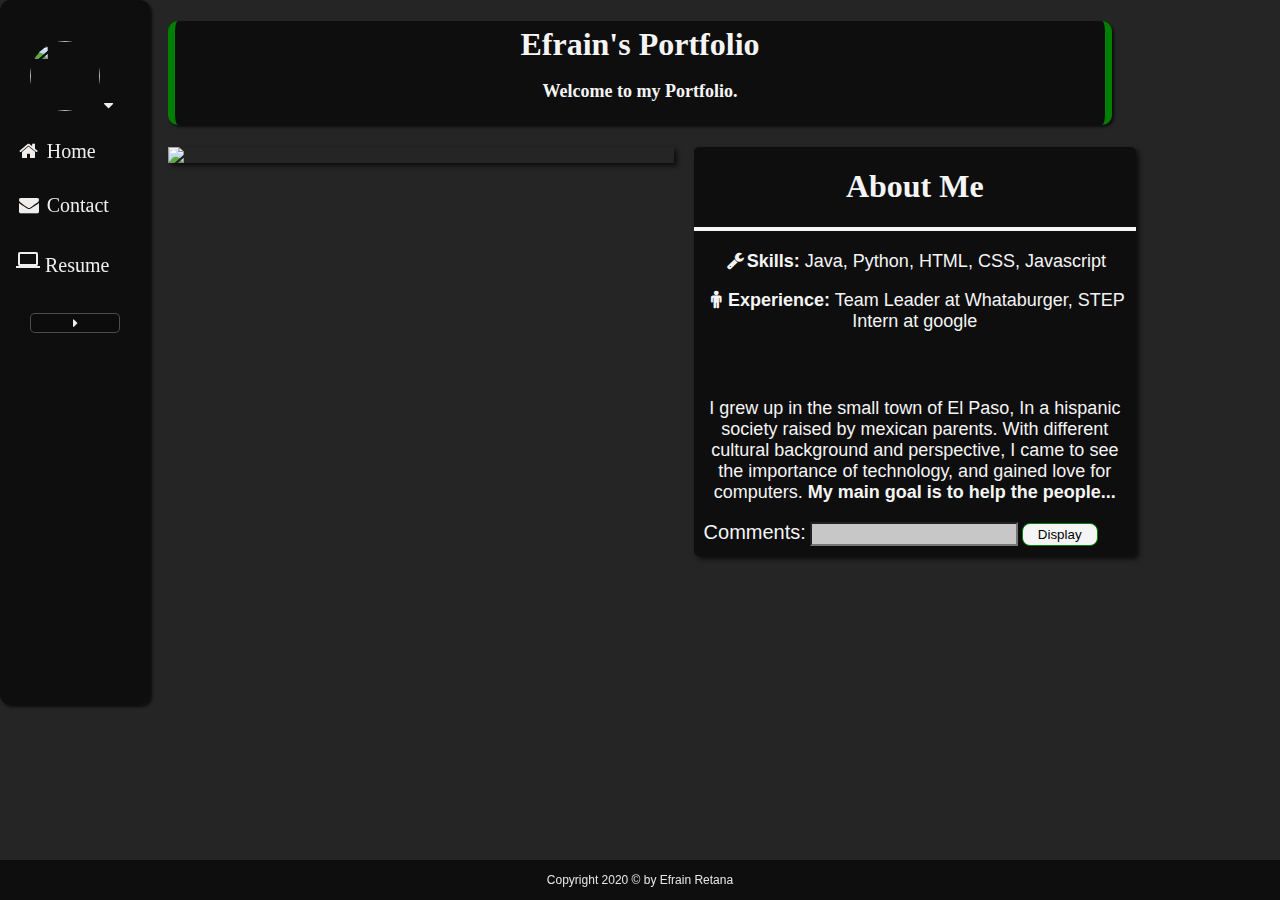
==== portfolio/src/main/webapp/index.html @ 0d347ad0 "Fix a few styling and indentations bugs in HTML" ====
<!DOCTYPE html>
<html>
  <head>
    <meta charset="UTF-8" />
    <title>My Portfolio</title>
    <!-- Icons from W3-->
    <link rel="stylesheet" href="style.css" />
    <link rel="stylesheet" href="https://cdnjs.cloudflare.com/ajax/libs/font-awesome/4.7.0/css/font-awesome.min.css" />
    <link rel="stylesheet" href="https://fonts.googleapis.com/icon?family=Material+Icons" />
    <script src="script.js"></script>
  </head>

  <body>
    <nav id="nav-bar">
      <div class="drop-down">
        <button onclick="photoDropdown()" id="media-dropdown"></button
        ><img src="/images/me.jpg" id="menu-img" style="width: 70px; height: 70px;" />
        <i class="fa fa-caret-down" style="color: #f0eded;"></i>
      </div>
      <div id="drop-down-container">
        <a href="https://www.linkedin.com/in/efrain-retana?trk=people-guest_people_search-card" class="dropdown-a"
          ><i class="fa fa-linkedin"></i
        ></a>
        <a href="https://github.com/ERetana2" class="dropdown-a"><i class="fa fa-github"></i> </a>
      </div>
      <a href="#"><i class="fa fa-fw fa-home"></i> Home</a>
      <a href="contact.html"><i class="fa fa-fw fa-envelope"></i> Contact</a>
      <a href="resume.html"><i class="material-icons">computer</i> Resume</a>
      <button onclick="redirect()" id="tog-btn"><i class="fa fa-caret-right" style="color: #f0eded;"></i></button>
    </nav>
    <div id="content">
      <h1 class="main-header">
        Efrain's Portfolio
        <p id="welcome-msg">Welcome to my Portfolio.</p>
      </h1>
      <div class="img-container">
        <img src="/images/me2.jpg" id="main-img" />
        <div class="overlay">
          <div class="overlay-text">
            <strong><i class="fa fa-fw fa-male"></i>Efrain Retana</strong>n
            <p>Sophomore attending the university of Texas at El Paso &#x21A6; Majoring in Computer Science.</p>
          </div>
        </div>
      </div>
      <div class="about-me-container">
        <h1>About Me</h1>
        <div class="style-line"></div>
        <p><i class="fa fa-fw fa-wrench"></i><strong>Skills:</strong> Java, Python, HTML, CSS, Javascript</p>
        <p>
          <i class="fa fa-fw fa-male"></i><strong>Experience:</strong> Team Leader at Whataburger, STEP Intern at google
        </p>
        <div class="about-me-info-container">
          <p>
            I grew up in the small town of El Paso, In a hispanic society raised by mexican parents. With different
            cultural background and perspective, I came to see the importance of technology, and gained love for
            computers.
            <strong> My main goal is to help the people...</strong>
          </p>
          <div id="more-info-contact">
            <label for="quantity">Comments:</label>
            <input type="number" id="quantity" name="quantity" />
            <button onclick="getData()" id="data-btn">Display</button>
            <div id="more-info"></div>
          </div>
        </div>
      </div>
    </div>
  </body>
  <footer>
    <p>Copyright 2020 &copy; by Efrain Retana</p>
  </footer>
</html>
---- portfolio/src/main/webapp/style.css ----
body {
  background-color: rgba(12, 12, 12, 0.898);
  background-image: url('/images/Dark+Fabric+Background.jpg') !important;
  background-size: cover;
  background-repeat: no-repeat;
  width: inherit;
  height: inherit;
}
#menu-img {
  transition: 300ms;
  margin-left: 30px;
  border-radius: 50px 50px 50px 50px;
}
#media-dropdown {
  cursor: pointer;
  color: rgba(12, 12, 12, 0.898);
  padding-right: 15px;
  padding-bottom: 10px;
  border: none;
  background: none;
  outline: none;
  display: block;
}
.drop-down:hover {
  cursor: pointer;
  transition: 300ms;
  border-right: 5px solid green;
  opacity: 0.7;
  color: green;
}
#drop-down-container {
  padding-left: 25px;
  display: none;
}
#drop-down-container .dropdown-a {
  padding: 0px 20px 0px 10px;
  display: inline;
}
#drop-down-container .dropdown-a:hover {
  cursor: pointer;
  transition: 300ms;
  border-right: none;
  opacity: 0.7;
  color: greenyellow;
}
#nav-bar {
  border-radius: 10px;
  background-color: rgba(12, 12, 12, 0.898);
  position: fixed;
  padding-top: 30px;
  height: 75%;
  width: 150px;
  z-index: 1;
  top: 0;
  left: 0;
  box-shadow: 2px 2px 3px rgba(0, 0, 0, 0.679);
  transition: 0.5s;
}
#nav-bar:hover {
  border-top: 5px solid green;
  border-bottom: 5px solid green;
}

#nav-bar a {
  transition: 300ms;
  text-align: left;
  text-decoration: none;
  padding: 10px 8px 6px 16px;
  margin-top: 15px;
  font-size: 20px;
  display: block;
  color: #f0eded;
}
#nav-bar a:hover {
  color: green;
  border-right: 5px solid green;
  transition: 300ms;
}
/* Switch*/
#tog-btn {
  cursor: pointer;
  overflow: hidden;
  display: inline-block;
  width: 90px;
  height: 20px;
  border-radius: 5px;
  background-color: rgba(12, 12, 12, 0.898);
  outline: none;
  border: 1px solid rgba(82, 82, 82, 0.9);
  position: relative;
  left: 30px;
  top: 30px;
  bottom: 0;
  transition: 500ms;
}
#tog-btn:hover {
  transition: 500ms;
  -webkit-transform: scale(10px, 10px);
  background-color: green;
  box-shadow: 1px 1px 1px black;
}
#tog-btn:active {
  transition: 500ms;
  -webkit-transform: scale(30px, 30px);
  background-color: green;
}
#content {
  position: relative;
}
#content .main-header {
  background-color: rgba(12, 12, 12, 0.898);
  color: whitesmoke;
  margin-left: 160px;
  margin-right: 160px;
  width: inherit;
  text-align: center;
  border-left: 7px solid green;
  border-right: 7px solid green;
  border-radius: 10px;
  transition: 300ms;
  padding-bottom: 5px;
  padding-top: 5px;
  box-shadow: 2px 2px 3px rgba(0, 0, 0, 0.679);
  overflow: hidden;
}
#content .main-header:hover {
  padding: 10px 0px 10px 0px;
  transition: 300ms;
}
#welcome-msg {
  color: whitesmoke;
  font-size: 18px;
  text-align: center;
}
#main-img {
  box-shadow: 3px 3px 5px rgba(0, 0, 0, 0.679);
  image-rendering: optimizeQuality;
  display: block;
  margin-left: 160px;
  margin-right: auto;
  width: 100%;
  height: auto;
}
.img-container {
  margin-right: 180px;
  position: relative;
  float: left;
  width: 40%;
  height: auto;
}
.overlay {
  position: absolute;
  overflow: hidden;
  width: 100%;
  height: 0;
  bottom: 0;
  left: 155px;
  right: 0;
  border-left: 5px solid green;
  border-right: 5px solid green;
  background-color: rgba(12, 12, 12, 0.898);
  border-top-left-radius: 10px;
  border-top-right-radius: 10px;
  transition: 0.8s ease;
}
.img-container:hover .overlay {
  height: 90%;
}
.overlay-text {
  text-align: center;
  color: whitesmoke;
  font-size: 20px;
  position: absolute;
  top: 40%;
  left: 50%;
  -webkit-transform: translate(-50%, -50%);
  -ms-transform: translate(-50%, -50%);
  transform: translate(-50%, -50%);
}
.about-me-container h1 {
  text-align: center;
  color: whitesmoke;
}
.about-me-container {
  border-radius: 5px;
  box-shadow: 3px 3px 5px rgba(0, 0, 0, 0.679);
  background-color: rgba(12, 12, 12, 0.898);
  height: auto;
  width: 35%;
  float: left;
  transition: 500ms;
}
.about-me-container:hover {
  transition: 500ms;
  border-top: 10px solid green;
}
.about-me-container p {
  padding-left: 5px;
  padding-right: 5px;
  text-align: center;
  font-family: Arial, Helvetica, sans-serif;
  color: whitesmoke;
  font-size: 18px;
}
.style-line {
  background-color: whitesmoke;
  padding: 2px 0px 2px 0px;
  margin-bottom: 20px;
}
.about-me-info-container {
  padding: 30px 10px 10px 10px;
}
footer {
  font-family: Arial, Helvetica, sans-serif;
  position: fixed;
  left: 0;
  bottom: 0;
  padding: 1px 0px 1px 0px;
  width: 100%;
  text-align: center;
  font-size: 12px;
  color: rgb(230, 230, 230);
  background-color: rgba(12, 12, 12, 0.898);
  transition: 500ms;
  overflow-x: hidden;
}
footer:hover {
  color: rgb(109, 168, 109);
  transition: 500ms;
}
/* Contact Form*/
input[type='text'],
select,
textarea {
  width: 100%;
  padding: 16px;
  border: 1px solid green;
  border-radius: 4px;
  box-sizing: border-box;
  margin-top: 6px;
  margin-bottom: 16px;
  resize: vertical;
}
input,
select,
textarea {
  font-size: 16px;
  color: black;
  background-color: rgba(255, 255, 255, 0.768);
  font-family: Cambria, Cochin, Georgia, Times, 'Times New Roman', serif;
}
label {
  color: whitesmoke;
  font-family: Arial, Helvetica, sans-serif;
  font-size: 20px;
}

input[type='submit'] {
  background-color: rgb(109, 109, 109);
  border: none;
  border-radius: 40px;
  cursor: pointer;
  color: whitesmoke;
  padding: 12px 20px;
}

input[type='submit']:hover {
  background-color: green;
}

.contact-container {
  margin-left: 160px;
  border-radius: 10px;
  background-color: rgba(12, 12, 12, 0.898);
  box-shadow: 3px 3px 5px black;
  padding: 20px;
  transition: 500ms;
}
.contact-container:hover {
  border-top: 6px solid green;
  border-bottom: 6px solid green;
  transition: 500ms;
}
/* Resume PDF*/
.pdf {
  width: 100%;
  height: 1000px;
}
.pdf-container {
  margin-left: 160px;
  width: calc(100%-170px);
  height: 1000px;
  box-shadow: 3px 3px 6px black;
  transition: 500ms;
}
.pdf-container:hover {
  transition: 500ms;
  border-top: 5px solid green;
  border-bottom: 5px solid green;
}
/*snake game*/
#snake {
  position: relative;
  display: block;
  width: 500px;
  height: 500px;
  margin-left: 40%;
  background-image: url('images/ground.png');
  background-size: 100% 100%;
}
#more-info {
  font-size: 18px;
  color: white;
  text-align: center;
  display: inline-block;
  position: relative;
}
#data-btn {
  padding: 3px 15px 3px 15px;
  border: 1px solid green;
  background-color: whitesmoke;
  outline: none;
  border-radius: 8px;
  transition: 500ms;
}
#data-btn:hover {
  background-color: green;
  color: white;
  outline: none;
  transition: 500ms;
  border-radius: 20px;
}
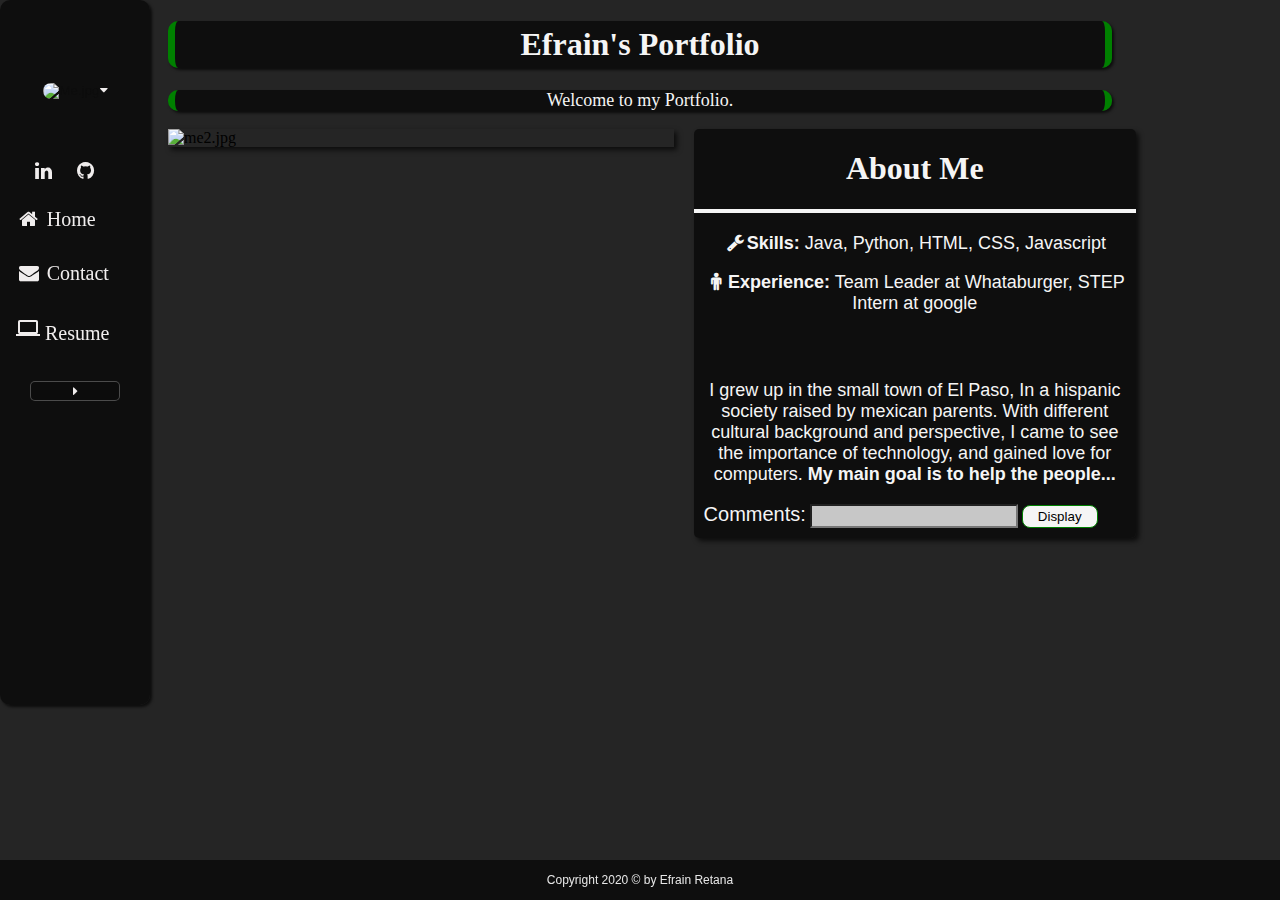
==== commit 25d34345: "Re-Add files with Lint and walkthroughs, fix minor styling and Functionality bugs" ====
--- a/portfolio/src/main/webapp/index.html
+++ b/portfolio/src/main/webapp/index.html
@@ -1,5 +1,5 @@
 <!DOCTYPE html>
-<html>
+<html lang="en">
   <head>
     <meta charset="UTF-8" />
     <title>My Portfolio</title>
@@ -9,35 +9,32 @@
     <link rel="stylesheet" href="https://fonts.googleapis.com/icon?family=Material+Icons" />
     <script src="script.js"></script>
   </head>
-
   <body>
     <nav id="nav-bar">
       <div class="drop-down">
-        <button onclick="photoDropdown()" id="media-dropdown"></button
-        ><img src="/images/me.jpg" id="menu-img" style="width: 70px; height: 70px;" />
-        <i class="fa fa-caret-down" style="color: #f0eded;"></i>
+        <button onclick="photoDropdown()" id="media-dropdown" type="submit">
+          <img src="/images/me.jpg" id="menu-img" alt="Me.jpg" /><i class="fa fa-caret-down" id="img-caret"></i>
+        </button>
       </div>
       <div id="drop-down-container">
         <a href="https://www.linkedin.com/in/efrain-retana?trk=people-guest_people_search-card" class="dropdown-a"
-          ><i class="fa fa-linkedin"></i
-        ></a>
+          ><i class="fa fa-linkedin"></i>
+        </a>
         <a href="https://github.com/ERetana2" class="dropdown-a"><i class="fa fa-github"></i> </a>
       </div>
       <a href="#"><i class="fa fa-fw fa-home"></i> Home</a>
       <a href="contact.html"><i class="fa fa-fw fa-envelope"></i> Contact</a>
       <a href="resume.html"><i class="material-icons">computer</i> Resume</a>
-      <button onclick="redirect()" id="tog-btn"><i class="fa fa-caret-right" style="color: #f0eded;"></i></button>
+      <button onclick="redirect()" id="tog-btn" type="submit"><i class="fa fa-caret-right"></i></button>
     </nav>
     <div id="content">
-      <h1 class="main-header">
-        Efrain's Portfolio
-        <p id="welcome-msg">Welcome to my Portfolio.</p>
-      </h1>
+      <h1 class="main-header">Efrain's Portfolio</h1>
+      <p id="welcome-msg">Welcome to my Portfolio.</p>
       <div class="img-container">
-        <img src="/images/me2.jpg" id="main-img" />
+        <img src="/images/me2.jpg" id="main-img" alt="me2.jpg" />
         <div class="overlay">
           <div class="overlay-text">
-            <strong><i class="fa fa-fw fa-male"></i>Efrain Retana</strong>n
+            <i class="fa fa-fw fa-male"></i><strong>Efrain Retana</strong>
             <p>Sophomore attending the university of Texas at El Paso &#x21A6; Majoring in Computer Science.</p>
           </div>
         </div>
@@ -59,14 +56,14 @@
           <div id="more-info-contact">
             <label for="quantity">Comments:</label>
             <input type="number" id="quantity" name="quantity" />
-            <button onclick="getData()" id="data-btn">Display</button>
+            <button onclick="getData()" id="data-btn" type="submit">Display</button>
             <div id="more-info"></div>
           </div>
         </div>
       </div>
     </div>
   </body>
-  <footer>
-    <p>Copyright 2020 &copy; by Efrain Retana</p>
-  </footer>
 </html>
+<footer>
+  <p>Copyright 2020 &copy; by Efrain Retana</p>
+</footer>
--- a/portfolio/src/main/webapp/style.css
+++ b/portfolio/src/main/webapp/style.css
@@ -7,6 +7,8 @@
   height: inherit;
 }
 #menu-img {
+  width: 70px;
+  height: 70px;
   transition: 300ms;
   margin-left: 30px;
   border-radius: 50px 50px 50px 50px;
@@ -14,6 +16,8 @@
 #media-dropdown {
   cursor: pointer;
   color: rgba(12, 12, 12, 0.898);
+  width: 130px;
+  height: 130px;
   padding-right: 15px;
   padding-bottom: 10px;
   border: none;
@@ -21,6 +25,9 @@
   outline: none;
   display: block;
 }
+#img-caret {
+  color: #f0eded;
+}
 .drop-down:hover {
   cursor: pointer;
   transition: 300ms;
@@ -30,11 +37,15 @@
 }
 #drop-down-container {
   padding-left: 25px;
-  display: none;
+  display: inline;
 }
 #drop-down-container .dropdown-a {
-  padding: 0px 20px 0px 10px;
+  padding: 0px 10px 0px 10px;
   display: inline;
+}
+.dropdown-a {
+  font-size: 0;
+  color: transparent;
 }
 #drop-down-container .dropdown-a:hover {
   cursor: pointer;
@@ -84,6 +95,7 @@
   width: 90px;
   height: 20px;
   border-radius: 5px;
+  color: #f0eded;
   background-color: rgba(12, 12, 12, 0.898);
   outline: none;
   border: 1px solid rgba(82, 82, 82, 0.9);
@@ -128,9 +140,16 @@
   transition: 300ms;
 }
 #welcome-msg {
+  border-left: 7px solid green;
+  border-right: 7px solid green;
+  border-radius: 10px;
+  margin-left: 160px;
+  margin-right: 160px;
+  background-color: rgba(12, 12, 12, 0.898);
   color: whitesmoke;
   font-size: 18px;
   text-align: center;
+  box-shadow: 2px 2px 3px rgba(0, 0, 0, 0.679);
 }
 #main-img {
   box-shadow: 3px 3px 5px rgba(0, 0, 0, 0.679);
@@ -255,7 +274,7 @@
   font-size: 20px;
 }
 
-input[type='submit'] {
+#input-btn[type='submit'] {
   background-color: rgb(109, 109, 109);
   border: none;
   border-radius: 40px;
@@ -264,7 +283,7 @@
   padding: 12px 20px;
 }
 
-input[type='submit']:hover {
+#input-btn[type='submit']:hover {
   background-color: green;
 }
 
@@ -330,3 +349,7 @@
   transition: 500ms;
   border-radius: 20px;
 }
+/*Form*/
+#subject {
+  height: 200px;
+}
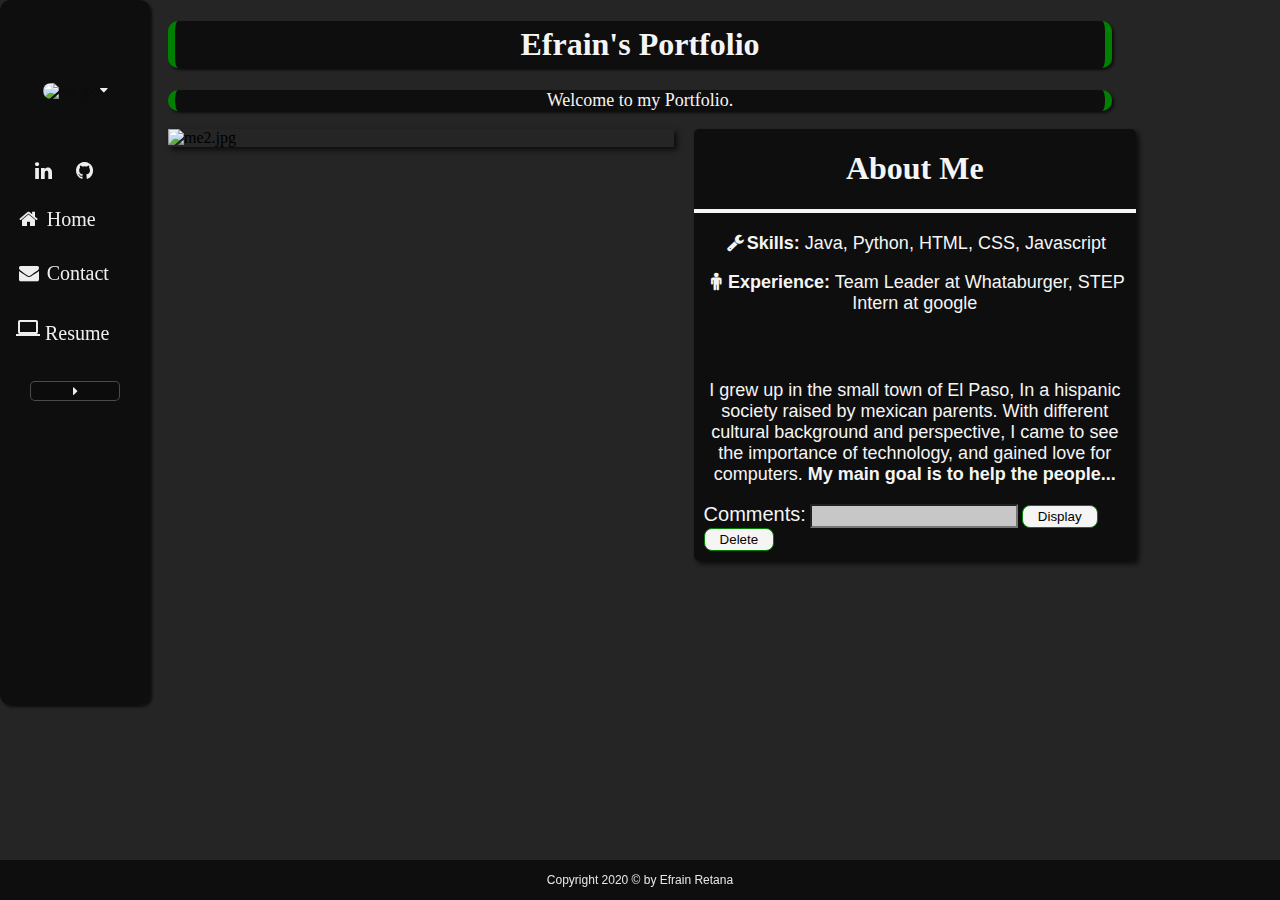
==== commit 9a0ee52a: "Add delete data servlet, and fix minor styling and PR issues" ====
--- a/portfolio/src/main/webapp/index.html
+++ b/portfolio/src/main/webapp/index.html
@@ -18,9 +18,9 @@
       </div>
       <div id="drop-down-container">
         <a href="https://www.linkedin.com/in/efrain-retana?trk=people-guest_people_search-card" class="dropdown-a"
-          ><i class="fa fa-linkedin"></i>
-        </a>
-        <a href="https://github.com/ERetana2" class="dropdown-a"><i class="fa fa-github"></i> </a>
+          ><i class="fa fa-linkedin"></i
+        ></a>
+        <a href="https://github.com/ERetana2" class="dropdown-a"><i class="fa fa-github"></i></a>
       </div>
       <a href="#"><i class="fa fa-fw fa-home"></i> Home</a>
       <a href="contact.html"><i class="fa fa-fw fa-envelope"></i> Contact</a>
@@ -57,6 +57,7 @@
             <label for="quantity">Comments:</label>
             <input type="number" id="quantity" name="quantity" />
             <button onclick="getData()" id="data-btn" type="submit">Display</button>
+            <button onclick="deleteData()" id="data-btn" type="submit">Delete</button>
             <div id="more-info"></div>
           </div>
         </div>
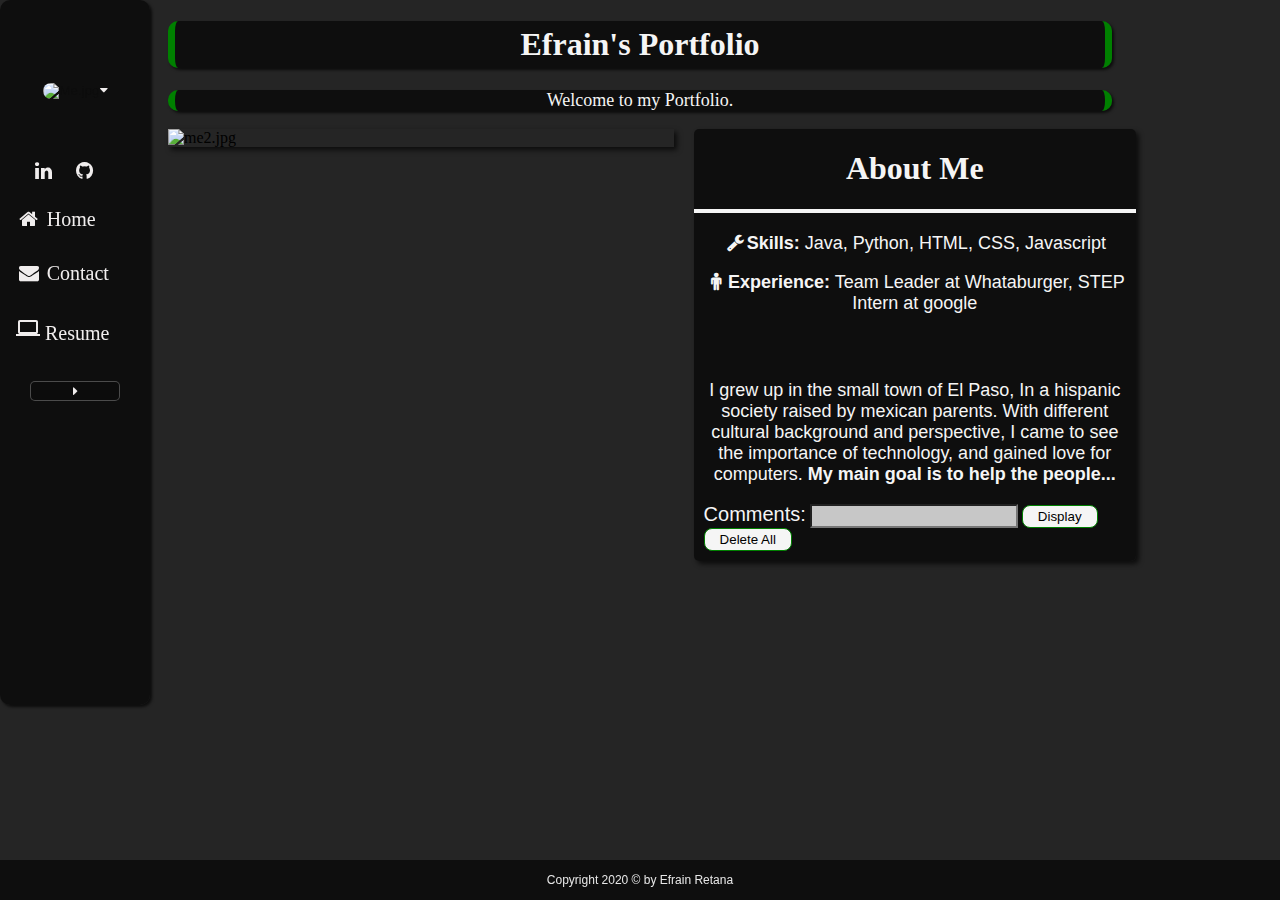
==== commit 441e2704: "Fix mini PR bugs, change implementation of Delete, fix minor indentation and Styling bugs" ====
--- a/portfolio/src/main/webapp/index.html
+++ b/portfolio/src/main/webapp/index.html
@@ -18,13 +18,13 @@
       </div>
       <div id="drop-down-container">
         <a href="https://www.linkedin.com/in/efrain-retana?trk=people-guest_people_search-card" class="dropdown-a"
-          ><i class="fa fa-linkedin"></i
-        ></a>
-        <a href="https://github.com/ERetana2" class="dropdown-a"><i class="fa fa-github"></i></a>
+          ><i class="fa fa-linkedin"></i>
+        </a>
+        <a href="https://github.com/ERetana2" class="dropdown-a"><i class="fa fa-github"></i> </a>
       </div>
-      <a href="#"><i class="fa fa-fw fa-home"></i> Home</a>
-      <a href="contact.html"><i class="fa fa-fw fa-envelope"></i> Contact</a>
-      <a href="resume.html"><i class="material-icons">computer</i> Resume</a>
+      <a href="#" class="navbar-a"><i class="fa fa-fw fa-home"></i> Home</a>
+      <a href="contact.html" class="navbar-a"><i class="fa fa-fw fa-envelope"></i> Contact</a>
+      <a href="resume.html" class="navbar-a"><i class="material-icons">computer</i> Resume</a>
       <button onclick="redirect()" id="tog-btn" type="submit"><i class="fa fa-caret-right"></i></button>
     </nav>
     <div id="content">
@@ -56,8 +56,8 @@
           <div id="more-info-contact">
             <label for="quantity">Comments:</label>
             <input type="number" id="quantity" name="quantity" />
-            <button onclick="getData()" id="data-btn" type="submit">Display</button>
-            <button onclick="deleteData()" id="data-btn" type="submit">Delete</button>
+            <button onclick="getData()" class="data-btn" type="submit">Display</button>
+            <button onclick="deleteData()" class="data-btn" type="submit">Delete All</button>
             <div id="more-info"></div>
           </div>
         </div>
--- a/portfolio/src/main/webapp/style.css
+++ b/portfolio/src/main/webapp/style.css
@@ -41,11 +41,12 @@
 }
 #drop-down-container .dropdown-a {
   padding: 0px 10px 0px 10px;
-  display: inline;
+  display: inline-block;
 }
 .dropdown-a {
-  font-size: 0;
-  color: transparent;
+  text-align: center;
+  font-size: 20px;
+  color: #f0eded;
 }
 #drop-down-container .dropdown-a:hover {
   cursor: pointer;
@@ -72,7 +73,7 @@
   border-bottom: 5px solid green;
 }
 
-#nav-bar a {
+.navbar-a {
   transition: 300ms;
   text-align: left;
   text-decoration: none;
@@ -82,7 +83,7 @@
   display: block;
   color: #f0eded;
 }
-#nav-bar a:hover {
+.navbar-a:hover {
   color: green;
   border-right: 5px solid green;
   transition: 300ms;
@@ -334,7 +335,7 @@
   display: inline-block;
   position: relative;
 }
-#data-btn {
+.data-btn {
   padding: 3px 15px 3px 15px;
   border: 1px solid green;
   background-color: whitesmoke;
@@ -342,7 +343,7 @@
   border-radius: 8px;
   transition: 500ms;
 }
-#data-btn:hover {
+.data-btn:hover {
   background-color: green;
   color: white;
   outline: none;
@@ -353,3 +354,18 @@
 #subject {
   height: 200px;
 }
+#contact-list {
+  list-style-type: none;
+}
+
+.contact {
+  border: thin solid black;
+  display: flex;
+  margin: 10px;
+  padding: 10px;
+  width: 300px;
+}
+
+.contact span {
+  flex-grow: 1;
+}
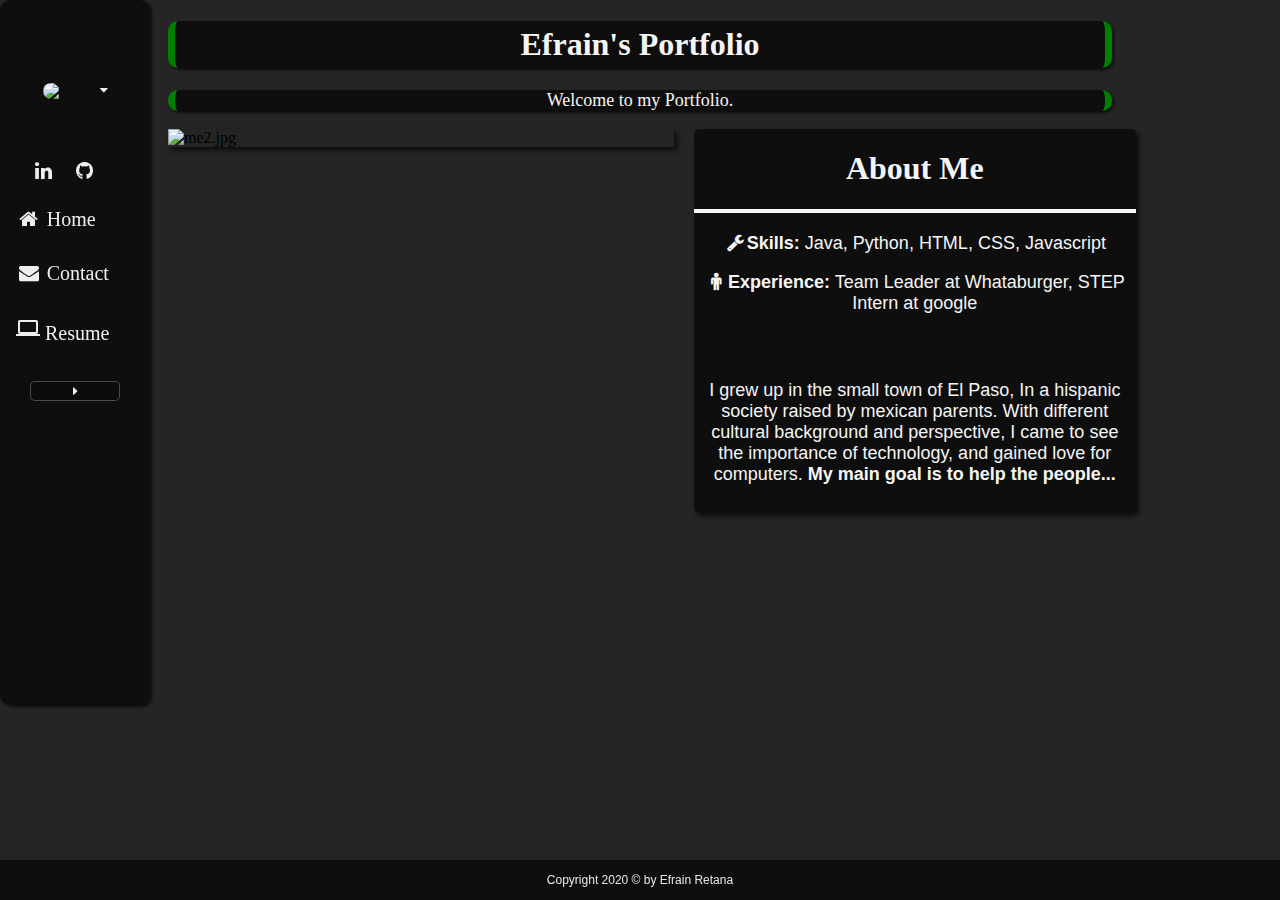
==== commit 96208f9d: "Move comments to Contact page, add styling to comments and fix display" ====
--- a/portfolio/src/main/webapp/index.html
+++ b/portfolio/src/main/webapp/index.html
@@ -53,13 +53,6 @@
             computers.
             <strong> My main goal is to help the people...</strong>
           </p>
-          <div id="more-info-contact">
-            <label for="quantity">Comments:</label>
-            <input type="number" id="quantity" name="quantity" />
-            <button onclick="getData()" class="data-btn" type="submit">Display</button>
-            <button onclick="deleteData()" class="data-btn" type="submit">Delete All</button>
-            <div id="more-info"></div>
-          </div>
         </div>
       </div>
     </div>
--- a/portfolio/src/main/webapp/style.css
+++ b/portfolio/src/main/webapp/style.css
@@ -275,17 +275,19 @@
   font-size: 20px;
 }
 
-#input-btn[type='submit'] {
+#input-btn {
   background-color: rgb(109, 109, 109);
   border: none;
   border-radius: 40px;
   cursor: pointer;
   color: whitesmoke;
   padding: 12px 20px;
-}
-
-#input-btn[type='submit']:hover {
+  transition:500ms;
+}
+
+#input-btn:hover {
   background-color: green;
+  transition:500ms;
 }
 
 .contact-container {
@@ -329,11 +331,29 @@
   background-size: 100% 100%;
 }
 #more-info {
+  padding: 5px 2px 5px 2px;
   font-size: 18px;
   color: white;
-  text-align: center;
-  display: inline-block;
-  position: relative;
+  text-align: left;
+  position: relative;
+}
+#more-info-contact {
+  box-shadow: 2px 2px 3px black;
+  top: 30px;
+  position: relative;
+  border-radius: 10px;
+  padding: 10px 5px 10px 5px;
+  margin-left: 160px;
+  background-color: rgba(12, 12, 12, 0.898);
+  transition: 500ms; 
+}
+#more-info-contact:hover {
+  border-radius: 20px;
+  margin-left: 160px;
+  background-color: rgba(12, 12, 12, 0.898);
+  border-top: 3px solid green;
+  border-bottom: 3px solid green;
+  transition: 500ms;
 }
 .data-btn {
   padding: 3px 15px 3px 15px;
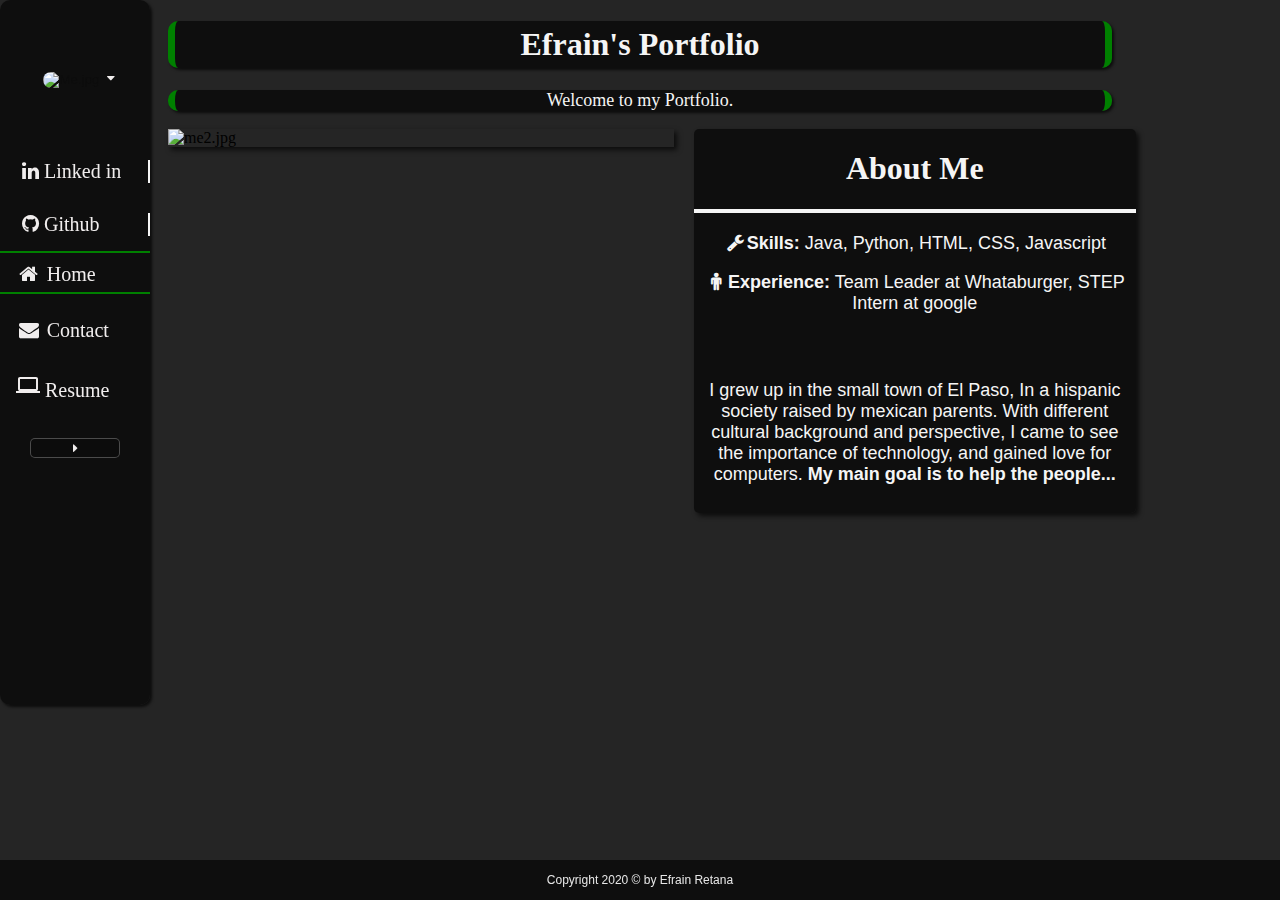
==== commit 1b144a5d: "Fix Validation issues, improve nav bar, allow all users to remove comments when logged in" ====
--- a/portfolio/src/main/webapp/index.html
+++ b/portfolio/src/main/webapp/index.html
@@ -18,11 +18,11 @@
       </div>
       <div id="drop-down-container">
         <a href="https://www.linkedin.com/in/efrain-retana?trk=people-guest_people_search-card" class="dropdown-a"
-          ><i class="fa fa-linkedin"></i>
+          ><i class="fa fa-linkedin"></i> Linked in
         </a>
-        <a href="https://github.com/ERetana2" class="dropdown-a"><i class="fa fa-github"></i> </a>
+        <a href="https://github.com/ERetana2" class="dropdown-a"><i class="fa fa-github"></i> Github</a>
       </div>
-      <a href="#" class="navbar-a"><i class="fa fa-fw fa-home"></i> Home</a>
+      <a href="#" class="navbar-a" id="home"><i class="fa fa-fw fa-home"></i> Home</a>
       <a href="contact.html" class="navbar-a"><i class="fa fa-fw fa-envelope"></i> Contact</a>
       <a href="resume.html" class="navbar-a"><i class="material-icons">computer</i> Resume</a>
       <button onclick="redirect()" id="tog-btn" type="submit"><i class="fa fa-caret-right"></i></button>
--- a/portfolio/src/main/webapp/style.css
+++ b/portfolio/src/main/webapp/style.css
@@ -7,8 +7,8 @@
   height: inherit;
 }
 #menu-img {
-  width: 70px;
-  height: 70px;
+  width: 80px;
+  height: 80px;
   transition: 300ms;
   margin-left: 30px;
   border-radius: 50px 50px 50px 50px;
@@ -17,15 +17,15 @@
   cursor: pointer;
   color: rgba(12, 12, 12, 0.898);
   width: 130px;
-  height: 130px;
+  height: 100px;
   padding-right: 15px;
-  padding-bottom: 10px;
   border: none;
   background: none;
   outline: none;
   display: block;
 }
 #img-caret {
+  float: right;
   color: #f0eded;
 }
 .drop-down:hover {
@@ -36,24 +36,29 @@
   color: green;
 }
 #drop-down-container {
-  padding-left: 25px;
-  display: inline;
-}
-#drop-down-container .dropdown-a {
-  padding: 0px 10px 0px 10px;
-  display: inline-block;
+  display: block;
+}
+#drop-down-container {
+  margin-left: 20px;
+  text-decoration: none;
+  display: block;
 }
 .dropdown-a {
-  text-align: center;
+  padding: 0px 2px 0px 2px;
+  border-right: 2px solid whitesmoke;
+  color: #f0eded;
+  display: block;
   font-size: 20px;
-  color: #f0eded;
+  margin-top: 30px;
+  text-decoration: none;
+  transition: 300ms;
 }
 #drop-down-container .dropdown-a:hover {
+  border-right: 2px solid greenyellow;
+  color: greenyellow;
   cursor: pointer;
   transition: 300ms;
-  border-right: none;
   opacity: 0.7;
-  color: greenyellow;
 }
 #nav-bar {
   border-radius: 10px;
@@ -67,12 +72,21 @@
   left: 0;
   box-shadow: 2px 2px 3px rgba(0, 0, 0, 0.679);
   transition: 0.5s;
+  overflow: hidden;
 }
 #nav-bar:hover {
   border-top: 5px solid green;
   border-bottom: 5px solid green;
 }
-
+#home {
+  border-top: 2px solid green;
+  border-bottom: 2px solid green;
+  transition: 500ms;
+}
+#home:hover {
+  border-left: 5px solid green;
+  transition: 500ms;
+}
 .navbar-a {
   transition: 300ms;
   text-align: left;
@@ -282,16 +296,16 @@
   cursor: pointer;
   color: whitesmoke;
   padding: 12px 20px;
-  transition:500ms;
+  transition: 500ms;
 }
 
 #input-btn:hover {
   background-color: green;
-  transition:500ms;
+  transition: 500ms;
 }
 
 .contact-container {
-  margin-left: 160px;
+  width: calc(100% - 170px);
   border-radius: 10px;
   background-color: rgba(12, 12, 12, 0.898);
   box-shadow: 3px 3px 5px black;
@@ -310,7 +324,7 @@
 }
 .pdf-container {
   margin-left: 160px;
-  width: calc(100%-170px);
+  width: calc(100% - 170px);
   height: 1000px;
   box-shadow: 3px 3px 6px black;
   transition: 500ms;
@@ -331,10 +345,11 @@
   background-size: 100% 100%;
 }
 #more-info {
-  padding: 5px 2px 5px 2px;
+  padding: 10px 10px 10px 10px;
   font-size: 18px;
   color: white;
   text-align: left;
+  overflow: auto;
   position: relative;
 }
 #more-info-contact {
@@ -345,7 +360,7 @@
   padding: 10px 5px 10px 5px;
   margin-left: 160px;
   background-color: rgba(12, 12, 12, 0.898);
-  transition: 500ms; 
+  transition: 500ms;
 }
 #more-info-contact:hover {
   border-radius: 20px;
@@ -354,6 +369,9 @@
   border-top: 3px solid green;
   border-bottom: 3px solid green;
   transition: 500ms;
+}
+#comments {
+  margin-left: 10px;
 }
 .data-btn {
   padding: 3px 15px 3px 15px;
@@ -371,9 +389,43 @@
   border-radius: 20px;
 }
 /*Form*/
+#form-overlay {
+  display: none;
+  overflow: hidden;
+  margin-left: 160px;
+  margin-bottom: 30px;
+  padding: 10px 0px 10px 0px;
+  transition: 0.8s ease;
+}
+#form-overlay-text {
+  padding-top: 5px;
+  padding-bottom: 5px;
+  text-align: center;
+  background-color: rgba(12, 12, 12, 0.898);
+  border-left: 5px solid green;
+  border-right: 5px solid green;
+  border-radius: 20px;
+  margin-left: 160px;
+  margin-right: 160px;
+}
+#form-overlay-text p {
+  color: whitesmoke;
+  font-size: 18px;
+}
+#form-overlay-text a {
+  font-size: 20px;
+  color: whitesmoke;
+  transition: 500ms;
+}
+#form-overlay-text a:hover {
+  color: green;
+  transition: 500ms;
+}
+
 #subject {
   height: 200px;
 }
+
 #contact-list {
   list-style-type: none;
 }
@@ -389,3 +441,37 @@
 .contact span {
   flex-grow: 1;
 }
+/* Google Map*/
+#map {
+  transition: 500ms;
+  position: inherit;
+  margin-left: 160px;
+  margin-top: 40px;
+  margin-bottom: 50px;
+  border-radius: 5px;
+  border: 1px solid black;
+  height: 500px;
+  width: 90%;
+}
+#map:hover {
+  transition: 500ms;
+  border-radius: 50px;
+  box-shadow: 2px 2px 2px black;
+  border-top: 4px solid green;
+  border-bottom: 4px solid green;
+}
+.maps-title {
+  background-color: rgba(12, 12, 12, 0.898);
+  border-left: 5px solid green;
+  border-right: 5px solid green;
+  border-radius: 20px;
+  margin-left: 160px;
+  margin-right: 160px;
+  top: 30px;
+  padding: 10px 5px 10px 5px;
+  position: relative;
+  text-align: center;
+  color: whitesmoke;
+  font-size: 24px;
+  width: 90%;
+}
